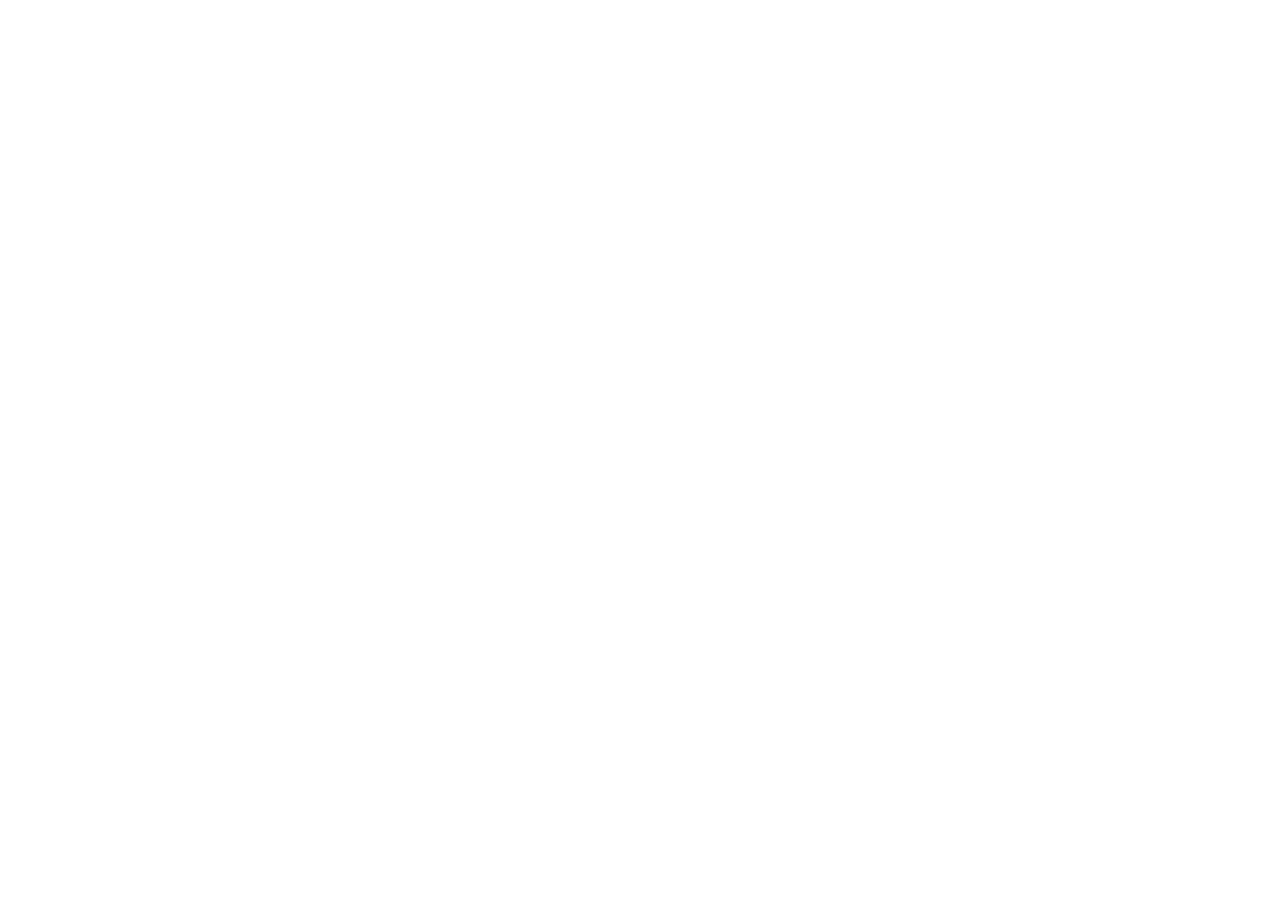
==== ChromeDino/dino.html @ fec870b4 "dinogame working" ====
<!DOCTYPE html>
<html lang="en">
<head>
    <meta charset="UTF-8">
    <meta name="viewport" content="width=device-width, initial-scale=1.0">
    <title>Document</title>
    <link rel="stylesheet" href="dino.css">
</head>
<body>
    <div class="class">
        <img id="dino" src="imgs/dino-stationary.png" alt="">
        <img src="imgs/cactus.png" alt="">
        <img id="ground" src="imgs/ground.png" alt="">
    </div>
    <script src="dino2.js"></script>
</body>
</html>
---- ChromeDino/dino.css ----
.class{
    height: 100vh;
    display: inline;
    position: relative;
    top:50vh;
}

.ground{
    position: absolute;
    animation: ground 10s linear infinite;
}

@keyframes ground {

    from{
        transform: translateX(0);   
    }
    to{
        transform: translateX(1000px);   

    }
    
}
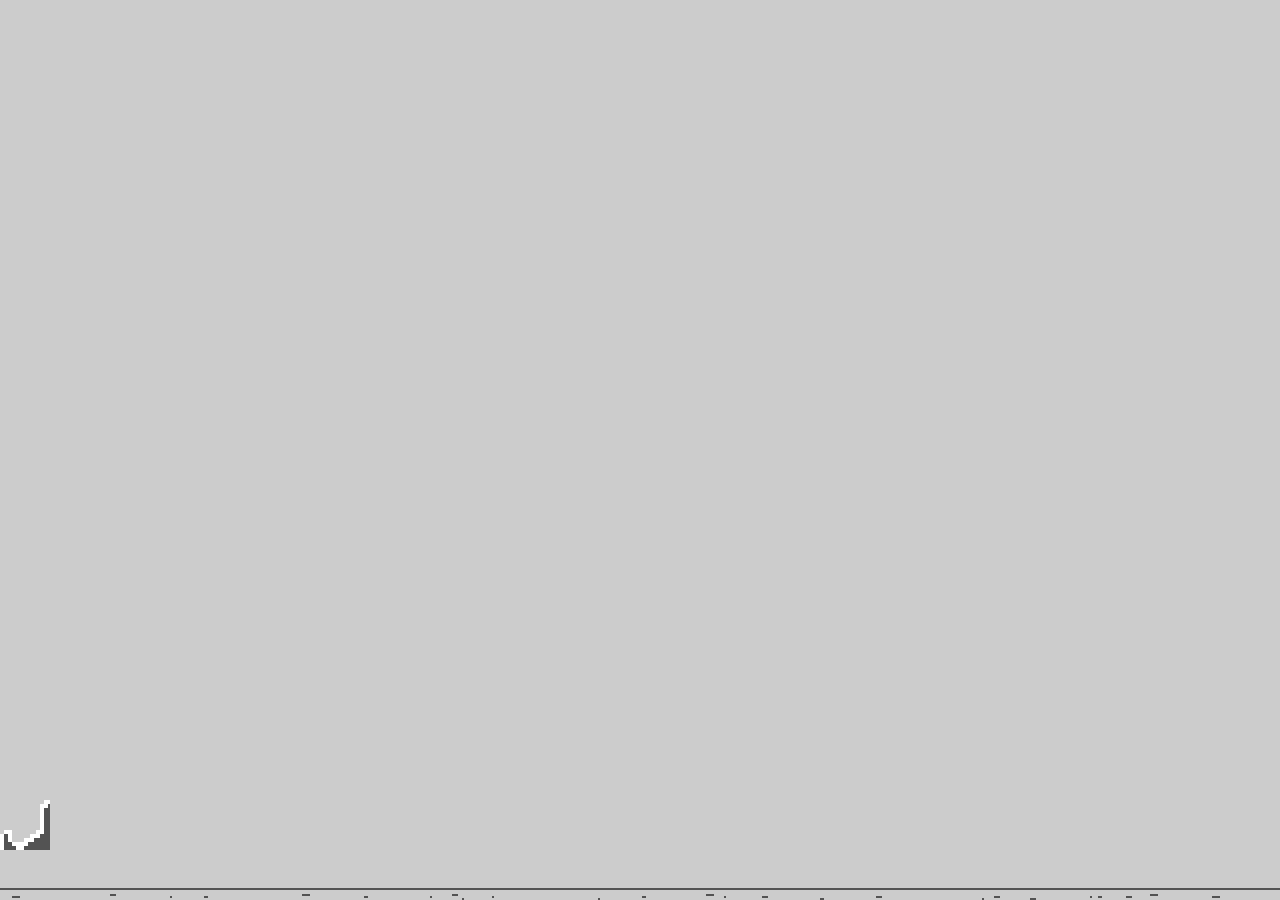
==== commit eec75f91: "jf" ====
--- a/ChromeDino/dino.html
+++ b/ChromeDino/dino.html
@@ -3,15 +3,45 @@
 <head>
     <meta charset="UTF-8">
     <meta name="viewport" content="width=device-width, initial-scale=1.0">
-    <title>Document</title>
-    <link rel="stylesheet" href="dino.css">
+    <title>Dino Runner</title>
+    <style>
+        body {
+            margin: 0;
+            padding: 0;
+            width: 100vw;
+            height: 100vh;
+            background-color: #ccc;
+            overflow: hidden;
+        }
+
+        #game-container {
+            position: relative;
+            width: 100%;
+            height: 100%;
+        }
+
+        #dino {
+            position: absolute;
+            bottom: 50px;
+            width: 50px;
+            height: 50px;
+            background-image: url("dino/dino-stationary.png"); /* Replace with your dino image path */
+        }
+
+        #ground {
+            position: absolute;
+            bottom: 0;
+            width: 100%;
+            height: 20px;
+            background-image: url("dino/ground.png"); /* Replace with your ground image path */
+        }
+    </style>
 </head>
 <body>
-    <div class="class">
-        <img id="dino" src="imgs/dino-stationary.png" alt="">
-        <img src="imgs/cactus.png" alt="">
-        <img id="ground" src="imgs/ground.png" alt="">
+    <div id="game-container">
+        <div id="dino"></div>
+        <div id="ground"></div>
     </div>
-    <script src="dino2.js"></script>
+    <script src="dino.js"></script>
 </body>
-</html>+</html>
